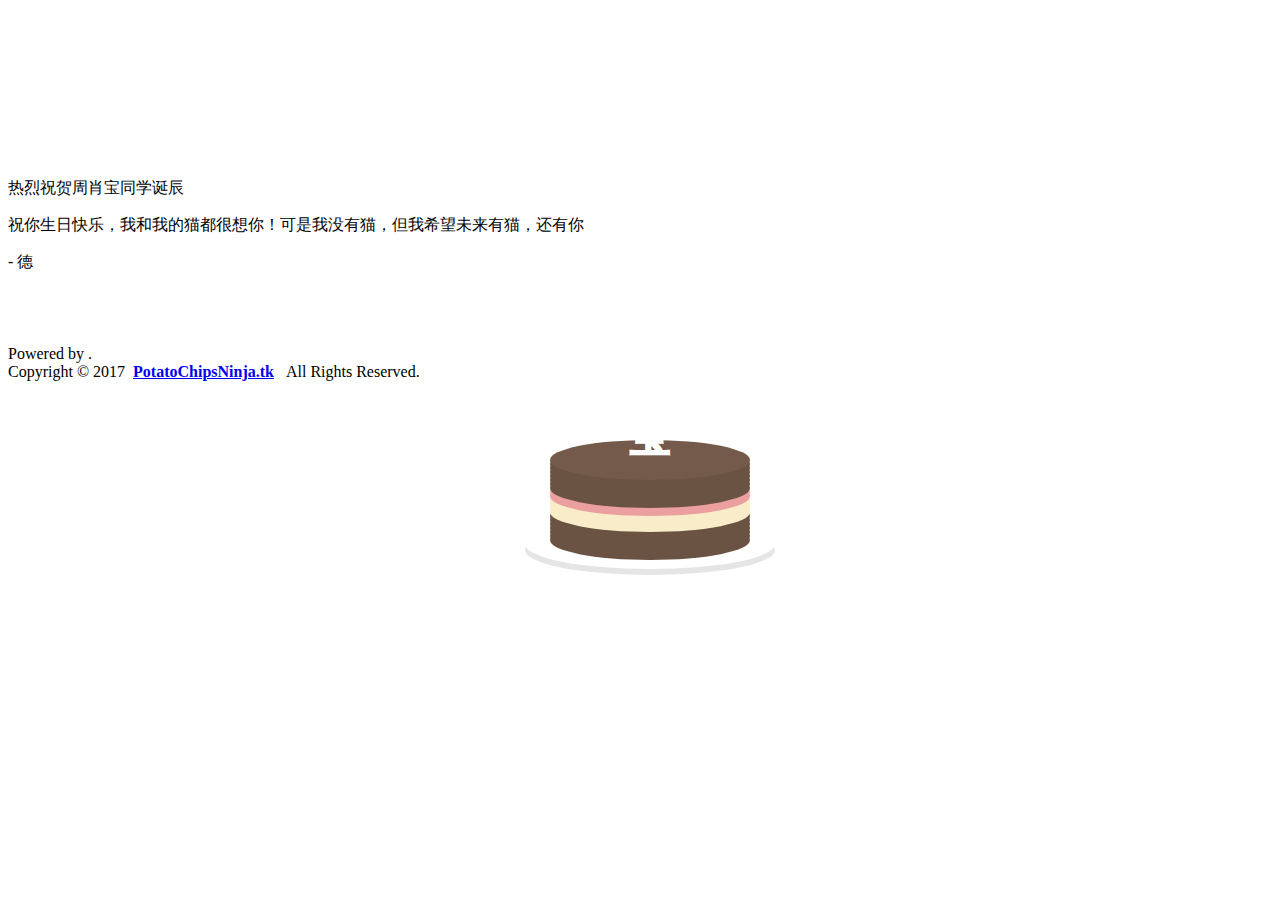
==== time.html @ 3262efc6 "Update time.html" ====
<!DOCTYPE html>

<!--
    周肖宝，生日快乐！考研加油！
                                ——德
-->

<html lang="zh">
<head>
    <meta charset="utf-8">
    <title>Happy Birthday</title>
    <style type="text/css">
        @font-face {
            font-family: digit;
            src: url('/fonts/digital-7_mono.ttf') format("truetype");
        }
    </style>
    <link rel="stylesheet" type="text/css" href="css/time.css">
    <link rel="stylesheet" type="text/css" href="css/last_style.css">
    <script type="text/javascript" src="js/jquery.js"></script>
    <script type="text/javascript" src="js/garden.js"></script>
    <script type="text/javascript" src="js/functions.js"></script>
    <link rel="icon" type="image/png" href="favicon.png">
</head>

<body>
    <div id="mainDiv">
        <div id="content">
            <div id="loveHeart">
                <canvas id="garden"></canvas>
                <div id="words">
                    <div id="messages">
                        <p id="front">热烈祝贺周肖宝同学诞辰</p>
                        <div id="elapseClock"></div>
                    </div>
                    <div id="loveu">
                        <div class="cake" style="margin-right: 140px; display: none;"></div>
                        <p id="hope">祝你生日快乐，我和我的猫都很想你！可是我没有猫，但我希望未来有猫，还有你</p>
                        <div class="signature">- 德</div>
                    </div>
                    <div id="cake">
                        <div class="cake" style="left: 20px;top: 20px;"></div>
                    </div>
                </div>
            </div>
        </div>
        <div id="copyright">
            <br><br><br><br>Powered by <a href="http://www.potatochipsninja.tk" target="_blank"></a> .<br />
            Copyright&nbsp;&copy;&nbsp;2017&nbsp;
            <strong><a href="http://www.potatochipsninja.tk" target="_blank">PotatoChipsNinja.tk</a></strong>
            &nbsp;&nbsp;All Rights Reserved.<br><br>
        </div>
    </div>
    <script type="text/javascript">
        var offsetX = $("#loveHeart").width() / 2;
        var offsetY = $("#loveHeart").height() / 2 - 55;
        var displayMode = 1;
        var together = new Date();
        together.setFullYear(1995, 9, 18);
        together.setHours(0);
        together.setMinutes(0);
        together.setSeconds(0);
        together.setMilliseconds(0);
        
        $("#loveHeart").click(function(){
            displayMode *= -1;
            timeElapse(together, displayMode);
        });
        
        if (!document.createElement('canvas').getContext) {
            var msg = document.createElement("div");
            msg.id = "errorMsg";
            msg.innerHTML = "你的浏览器不支持HTML5!<br/>请使用Chrome 14+/IE 9+/Firefox 7+/Safari 4+"; 
            document.body.appendChild(msg);
            $("#code").css("display", "none")
            $("#copyright").css("position", "absolute");
            $("#copyright").css("bottom", "10px");
            document.execCommand("stop");
        } else {
            setTimeout(function () {
                adjustWordsPosition();
                startHeartAnimation();
            }, 3000);

            timeElapse(together, displayMode);
            setInterval(function () {
                timeElapse(together, displayMode);
            }, 500);

            adjustCodePosition();
            $("#code").typewriter();
        }
    </script>
</body>
</html>
---- css/last_style.css ----
.cake {
  position: absolute;
  top: 0;
  right: 0;
  bottom: 0;
  left: 0;
  margin: auto;
  width: 200px;
  height: 40px;
  background: #745a4a;
  border-radius: 100%;
  box-shadow: 0px 4px 0px #6B5344, 0px 8px 0px #6B5344, 0px 12px 0px #6B5344, 0px 16px 0px #6B5344, 0px 20px 0px #6B5344, 0px 24px 0px #6B5344, 0px 28px 0px #6B5344, 0px 32px 0px #EB9F9F, 0px 36px 0px #EB9F9F, 0px 40px 0px #F8ECC9, 0px 44px 0px #F8ECC9, 0px 48px 0px #F8ECC9, 0px 52px 0px #F8ECC9, 0px 56px 0px #6B5344, 0px 60px 0px #6B5344, 0px 64px 0px #6B5344, 0px 68px 0px #6B5344, 0px 72px 0px #6B5344, 0px 76px 0px #6B5344, 0px 80px 0px #6B5344;
}
.cake:before {
  position: absolute;
  right: 0;
  top: 79px;
  left: -25px;
  margin: auto;
  content: "";
  width: 250px;
  height: 50px;
  border-radius: 100%;
  background: #fff;
  box-shadow: 0px 6px 0px rgba(0, 0, 0, 0.1);
  z-index: -1;
}
.cake:after {
  position: absolute;
  top: -30px;
  left: 0;
  right: 0;
  margin: 0;
  bottom: 0;
  content: "宝";
  font-family: "Open Sans";
  font-size: 2.5em;
  font-weight: bold;
  color: #E9F2F9;
  -webkit-text-stroke: 2px #fff;
  text-align: center;
}
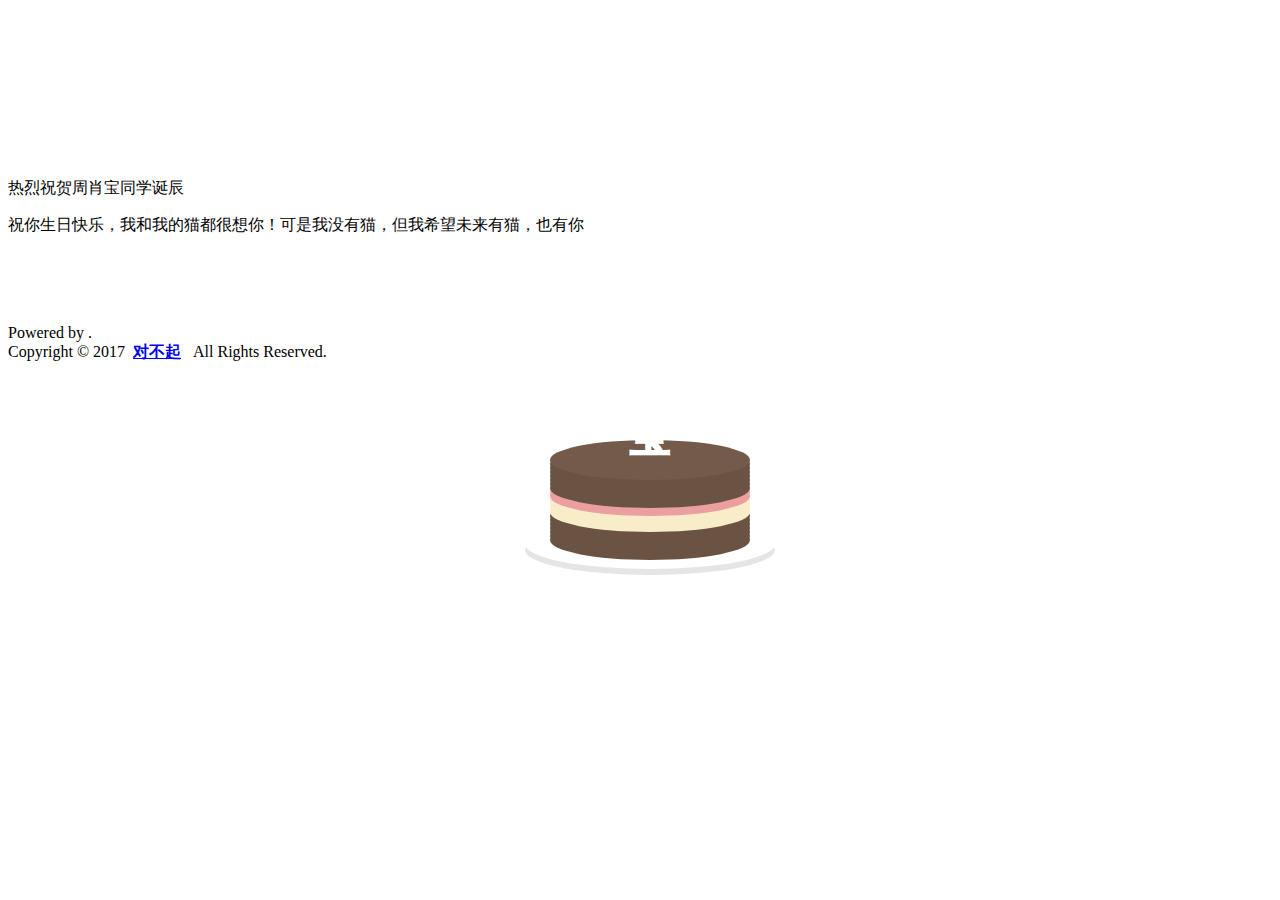
==== commit 7b9d2fa5: "Update time.html" ====
--- a/time.html
+++ b/time.html
@@ -35,8 +35,8 @@
                     </div>
                     <div id="loveu">
                         <div class="cake" style="margin-right: 140px; display: none;"></div>
-                        <p id="hope">祝你生日快乐，我和我的猫都很想你！可是我没有猫，但我希望未来有猫，还有你</p>
-                        <div class="signature">- 德</div>
+                        <p id="hope">祝你生日快乐，我和我的猫都很想你！可是我没有猫，但我希望未来有猫，也有你</p>
+                        <div class="signature"></div>
                     </div>
                     <div id="cake">
                         <div class="cake" style="left: 20px;top: 20px;"></div>
@@ -45,9 +45,9 @@
             </div>
         </div>
         <div id="copyright">
-            <br><br><br><br>Powered by <a href="http://www.potatochipsninja.tk" target="_blank"></a> .<br />
+            <br><br><br><br>Powered by <a href="#" target="_blank"></a> .<br />
             Copyright&nbsp;&copy;&nbsp;2017&nbsp;
-            <strong><a href="http://www.potatochipsninja.tk" target="_blank">PotatoChipsNinja.tk</a></strong>
+            <strong><a href="#" target="_blank">对不起</a></strong>
             &nbsp;&nbsp;All Rights Reserved.<br><br>
         </div>
     </div>
